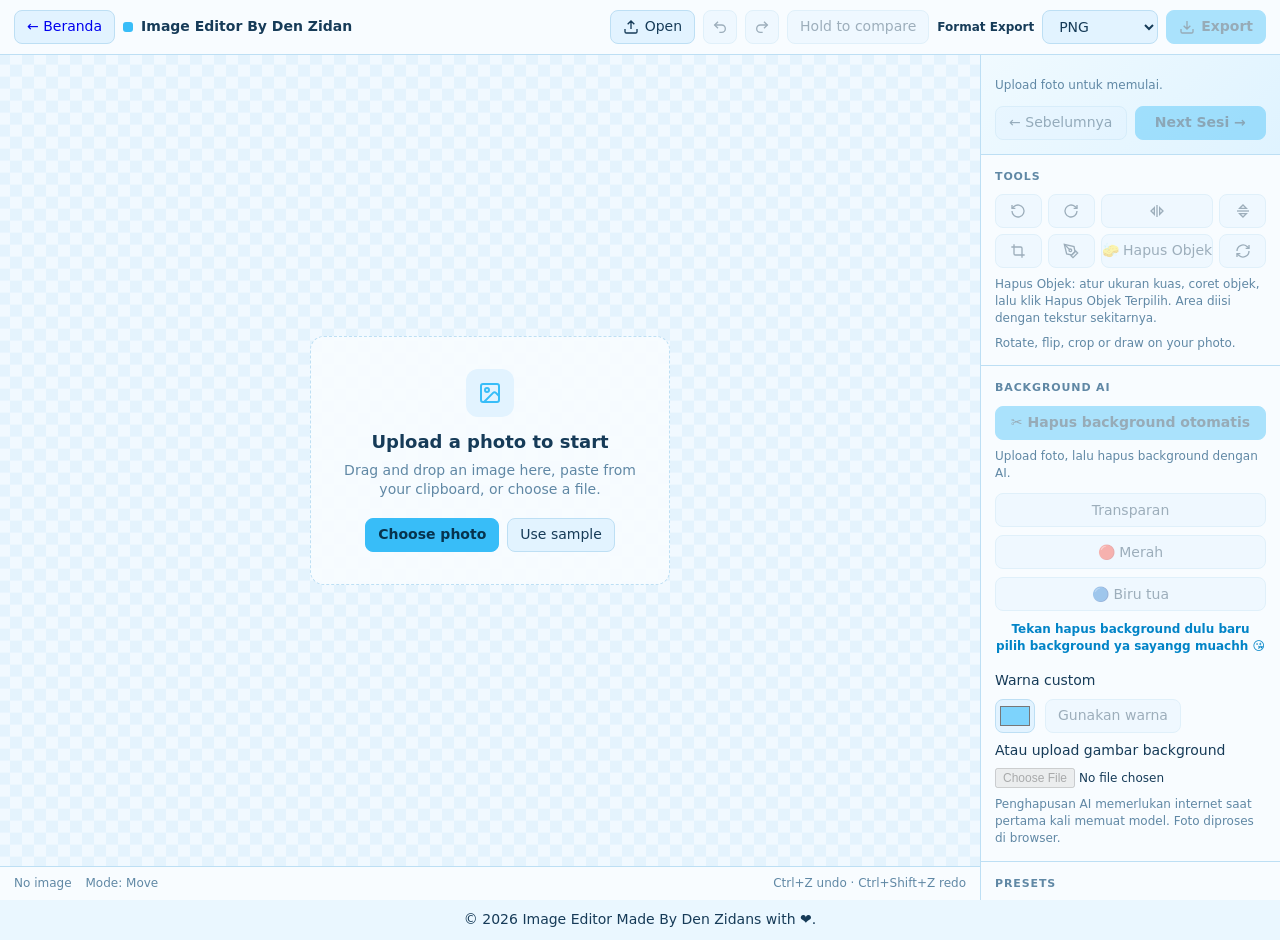
==== editor.html @ 3b1d9d35 "Add files via upload" ====
<!doctype html>
<html lang="id">
<head><meta charset="utf-8"><meta name="viewport" content="width=device-width,initial-scale=1">
<title>Editor Foto | Den Zidan Studio</title>
<link rel="stylesheet" href="editor.css">
<link rel="icon" type="image/png" href="image/icon.png">
</head>
<body>
<div class="app" id="app">
  <header><a class="btn" href="index.html" style="text-decoration:none">← Beranda</a>
    <div class="brand"><span class="brand-dot" aria-hidden="true"></span>Image Editor By Den Zidan</div>
    <button class="btn" id="openBtn" type="button">
      <svg viewBox="0 0 24 24" fill="none" stroke="currentColor" stroke-width="2" aria-hidden="true"><path d="M21 15v4a2 2 0 0 1-2 2H5a2 2 0 0 1-2-2v-4M17 8l-5-5-5 5M12 3v12"/></svg>
      Open
    </button>
    <button class="btn icon" id="undoBtn" type="button" aria-label="Undo" title="Undo (Ctrl+Z)" disabled>
      <svg viewBox="0 0 24 24" fill="none" stroke="currentColor" stroke-width="2" aria-hidden="true"><path d="M9 14 4 9l5-5"/><path d="M4 9h10.5a5.5 5.5 0 0 1 0 11H11"/></svg>
    </button>
    <button class="btn icon" id="redoBtn" type="button" aria-label="Redo" title="Redo (Ctrl+Shift+Z)" disabled>
      <svg viewBox="0 0 24 24" fill="none" stroke="currentColor" stroke-width="2" aria-hidden="true"><path d="m15 14 5-5-5-5"/><path d="M20 9H9.5a5.5 5.5 0 0 0 0 11H13"/></svg>
    </button>
    <button class="btn" id="compareBtn" type="button" title="Hold to see the image without adjustments" disabled>Hold to compare</button>
    <label for="exportFormat" style="font-size:12px;font-weight:600">Format Export</label>
    <select id="exportFormat" class="btn" aria-label="Pilih format export">
      <option value="png">PNG</option>
      <option value="jpeg">JPG / JPEG</option>
      <option value="webp">WEBP</option>
      <option value="svg">SVG</option>
    </select>
    <label for="exportQuality" id="exportQualityLabel" style="display:none;font-size:12px">Kualitas <span id="exportQualityValue">92%</span></label>
    <input type="range" id="exportQuality" min="10" max="100" value="92" step="1" style="display:none;width:95px" aria-label="Kualitas export" />
    <button class="btn primary" id="downloadBtn" type="button" disabled>
      <svg viewBox="0 0 24 24" fill="none" stroke="currentColor" stroke-width="2" aria-hidden="true"><path d="M21 15v4a2 2 0 0 1-2 2H5a2 2 0 0 1-2-2v-4M7 10l5 5 5-5M12 15V3"/></svg>
      Export
    </button>
    <input type="file" id="fileInput" accept="image/*" class="sr-only" tabindex="-1" aria-hidden="true" />
  </header>

  <main>
    <div class="stage-wrap">
      <div class="stage" id="stage">
        <div class="empty">
          <div class="empty-icon" aria-hidden="true">
            <svg width="24" height="24" viewBox="0 0 24 24" fill="none" stroke="currentColor" stroke-width="2"><rect x="3" y="3" width="18" height="18" rx="2"/><circle cx="9" cy="9" r="2"/><path d="m21 15-3.1-3.1a2 2 0 0 0-2.8 0L6 21"/></svg>
          </div>
          <h2>Upload a photo to start</h2>
          <p>Drag and drop an image here, paste from your clipboard, or choose a file.</p>
          <div class="row">
            <button class="btn primary" id="emptyOpenBtn" type="button">Choose photo</button>
            <button class="btn" id="sampleBtn" type="button">Use sample</button>
          </div>
        </div>
        <canvas id="canvas" aria-label="Image being edited"></canvas>
      </div>
      <div class="statusbar" aria-live="polite">
        <span id="dims">No image</span>
        <span id="modeLabel">Mode: Move</span>
        <span class="spacer"></span>
        <span>Ctrl+Z undo · Ctrl+Shift+Z redo</span>
      </div>
    </div>

    <aside aria-label="Editing controls">
      <section class="session-panel" id="sessionPanel">
        <p class="hint" id="sessionHint" role="status">Mulai dengan upload foto, ya sayangg 💙</p>
        <div class="session-actions" style="margin-top:12px">
          <button class="btn" id="prevSessionBtn" type="button" disabled>← Sebelumnya</button>
          <button class="btn primary" id="nextSessionBtn" type="button">Next Sesi →</button>
        </div>
      </section>
      <section>
        <h3>Tools</h3>
        <div class="tools">
          <button class="btn icon" data-action="rotL" type="button" aria-label="Rotate left" title="Rotate left" disabled>
            <svg viewBox="0 0 24 24" fill="none" stroke="currentColor" stroke-width="2" aria-hidden="true"><path d="M3 12a9 9 0 1 0 3-6.7L3 8"/><path d="M3 3v5h5"/></svg>
          </button>
          <button class="btn icon" data-action="rotR" type="button" aria-label="Rotate right" title="Rotate right" disabled>
            <svg viewBox="0 0 24 24" fill="none" stroke="currentColor" stroke-width="2" aria-hidden="true"><path d="M21 12a9 9 0 1 1-3-6.7L21 8"/><path d="M21 3v5h-5"/></svg>
          </button>
          <button class="btn icon" data-action="flipH" type="button" aria-label="Flip horizontal" title="Flip horizontal" disabled>
            <svg viewBox="0 0 24 24" fill="none" stroke="currentColor" stroke-width="2" aria-hidden="true"><path d="M12 3v18"/><path d="M8 7 3 12l5 5V7z"/><path d="m16 7 5 5-5 5V7z"/></svg>
          </button>
          <button class="btn icon" data-action="flipV" type="button" aria-label="Flip vertical" title="Flip vertical" disabled>
            <svg viewBox="0 0 24 24" fill="none" stroke="currentColor" stroke-width="2" aria-hidden="true"><path d="M3 12h18"/><path d="M7 8l5-5 5 5H7z"/><path d="m7 16 5 5 5-5H7z"/></svg>
          </button>
          <button class="btn icon" id="cropBtn" type="button" aria-label="Crop" title="Crop" aria-pressed="false" disabled>
            <svg viewBox="0 0 24 24" fill="none" stroke="currentColor" stroke-width="2" aria-hidden="true"><path d="M6 2v14a2 2 0 0 0 2 2h14"/><path d="M18 22V8a2 2 0 0 0-2-2H2"/></svg>
          </button>
          <button class="btn icon" id="drawBtn" type="button" aria-label="Draw" title="Draw" aria-pressed="false" disabled>
            <svg viewBox="0 0 24 24" fill="none" stroke="currentColor" stroke-width="2" aria-hidden="true"><path d="M12 19l7-7 3 3-7 7-3-3z"/><path d="M18 13l-1.5-7.5L2 2l3.5 14.5L13 18l5-5z"/><path d="M2 2l7.6 7.6"/><circle cx="11" cy="11" r="2"/></svg>
          </button>
          <button class="btn" id="fillBtn" type="button" aria-label="Hapus objek" title="Coret objek menggunakan kuas lalu hapus dengan pengisian tekstur sekitar" aria-pressed="false" disabled>🧽 Hapus Objek</button>
          <button class="btn icon" id="resetBtn" type="button" aria-label="Reset all edits" title="Reset all edits" disabled>
            <svg viewBox="0 0 24 24" fill="none" stroke="currentColor" stroke-width="2" aria-hidden="true"><path d="M3 12a9 9 0 0 1 15-6.7L21 8"/><path d="M21 3v5h-5"/><path d="M21 12a9 9 0 0 1-15 6.7L3 16"/><path d="M3 21v-5h5"/></svg>
          </button>
        </div>
        <div class="crop-actions">
          <button class="btn" id="cropCancel" type="button">Cancel</button>
          <button class="btn primary" id="cropApply" type="button">Apply crop</button>
        </div>
        <div class="fill-actions"><button class="btn" id="fillCancel" type="button">Bersihkan Coretan</button><button class="btn primary" id="fillApply" type="button" disabled>Hapus Objek Terpilih</button></div>
        <p class="hint" id="fillStatus" role="status">Hapus Objek: atur ukuran kuas, coret objek, lalu klik Hapus Objek Terpilih. Area diisi dengan tekstur sekitarnya.</p>
        <p class="hint" id="toolHint">Rotate, flip, crop or draw on your photo.</p>
      </section>

      <section class="panel-draw">
        <h3>Kuas Gambar / Penghapus</h3>
        <p class="hint" id="brushHint">Atur ukuran kuas untuk menggambar atau menandai objek yang akan dihapus.</p>
        <div class="brush-row">
          <label class="sr-only" for="brushColor">Brush color</label>
          <input type="color" id="brushColor" value="#38bdf8" />
          <div style="flex:1">
            <div class="slider-head"><label for="brushSize">Size</label><output id="brushSizeOut">24px</output></div>
            <input type="range" id="brushSize" min="1" max="200" value="24" />
          </div>
        </div>
      </section>

      <section>
        <h3>Background AI</h3>
        <button class="btn primary" id="removeBgBtn" type="button" disabled style="width:100%">✂ Hapus background otomatis</button>
        <p class="hint" id="bgStatus" role="status">Upload foto, lalu hapus background dengan AI.</p>
        <div class="bg-options" id="bgOptions">
          <button type="button" class="btn bg-choice" data-bg="transparent">Transparan</button>
          <button type="button" class="btn bg-choice" data-bg="red">🔴 Merah</button>
          <button type="button" class="btn bg-choice" data-bg="birutua">🔵 Biru tua</button>
          <p class="hint" style="text-align:center;color:#0284c7;font-weight:600;margin:2px 0 8px">Tekan hapus background dulu baru pilih background ya sayangg muachh 😘</p>
          <label for="customBgColor">Warna custom</label>
          <div class="brush-row"><input type="color" id="customBgColor" value="#7dd3fc"><button type="button" class="btn" id="applyCustomBg">Gunakan warna</button></div>
          <label for="bgImageInput">Atau upload gambar background</label>
          <input type="file" id="bgImageInput" accept="image/*" style="width:100%;font-size:12px" />
        </div>
        <p class="hint">Penghapusan AI memerlukan internet saat pertama kali memuat model. Foto diproses di browser.</p>
      </section>

      <section>
        <h3>Presets</h3>
        <div class="presets" id="presets"></div>
      </section>

      <section>
        <h3>Adjust</h3>
        <div id="sliders"></div>
      </section>
    </aside>
  </main>
</div>
<div id="editorFooter" style="text-align: center; padding: 10px;">
  &copy; 2026 Image Editor Made By Den Zidans with ❤️.
</div>
<script src="editor.js"></script>

</body></html>
---- editor.css ----
:root {
    --bg: #eaf7ff;
    --panel: #f8fcff;
    --panel-2: #e2f3ff;
    --border: #bddff4;
    --text: #163b58;
    --muted: #6088a5;
    --accent: #38bdf8;
    --accent-ink: #07334d;
  }
  * { box-sizing: border-box; }
  html, body { margin: 0; height: 100%; }
  body {
    font-family: "Geist", system-ui, sans-serif;
    background: var(--bg);
    color: var(--text);
    font-size: 14px;
    line-height: 1.4;
  }
  button, input, select { font: inherit; color: inherit; }
  .app {
    display: grid;
    grid-template-rows: auto 1fr;
    min-height: 100vh;
  }
  header {
    display: flex;
    align-items: center;
    gap: 8px;
    padding: 10px 14px;
    border-bottom: 1px solid var(--border);
    background: var(--panel);
    flex-wrap: wrap;
  }
  .brand { font-weight: 600; margin-right: auto; display: flex; align-items: center; gap: 8px; }
  .brand-dot { width: 10px; height: 10px; border-radius: 3px; background: var(--accent); }
  .btn {
    display: inline-flex; align-items: center; justify-content: center; gap: 6px;
    height: 34px; padding: 0 12px;
    border-radius: 8px;
    border: 1px solid var(--border);
    background: var(--panel-2);
    cursor: pointer;
    white-space: nowrap;
    transition: background .15s, border-color .15s;
  }
  .btn:hover:not(:disabled) { background: #d2ecfc; }
  .btn:focus-visible, input:focus-visible { outline: 2px solid var(--accent); outline-offset: 2px; }
  .btn:disabled { opacity: .4; cursor: not-allowed; }
  .btn.primary { background: var(--accent); color: var(--accent-ink); border-color: var(--accent); font-weight: 600; }
  .btn.primary:hover:not(:disabled) { background: #7dd3fc; }
  .btn.icon { width: 34px; padding: 0; }
  .btn[aria-pressed="true"] { border-color: var(--accent); color: var(--accent); }
  .btn svg { width: 16px; height: 16px; }

  main {
    display: grid;
    grid-template-columns: 1fr;
    min-height: 0;
  }
  @media (min-width: 760px) {
    main { grid-template-columns: 1fr 300px; }
  }

  .stage-wrap { display: flex; flex-direction: column; min-height: 0; }
  .stage {
    position: relative;
    flex: 1;
    min-height: 360px;
    display: flex; align-items: center; justify-content: center;
    padding: 20px;
    background:
      repeating-conic-gradient(#e4f3fd 0% 25%, #f1f9ff 0% 50%) 50% / 24px 24px;
    overflow: hidden;
  }
  .stage.dragging::after {
    content: "Drop to open";
    position: absolute; inset: 12px;
    border: 2px dashed var(--accent);
    border-radius: 12px;
    display: flex; align-items: center; justify-content: center;
    background: rgba(226, 243, 255, .88);
    font-weight: 600; font-size: 16px;
  }
  #canvas {
    display: none;
    max-width: 100%;
    max-height: calc(100vh - 180px);
    box-shadow: 0 10px 40px rgba(35, 112, 165, .18);
    touch-action: none;
  }
  .has-image #canvas { display: block; }
  .has-image .empty { display: none; }
  .mode-draw #canvas, .mode-crop #canvas, .mode-fill #canvas { cursor: crosshair; }

  .empty {
    text-align: center;
    max-width: 360px;
    padding: 32px 24px;
    border: 1px dashed var(--border);
    border-radius: 14px;
    background: rgba(248, 252, 255, .92);
  }
  .empty h2 { margin: 12px 0 6px; font-size: 18px; }
  .empty p { margin: 0 0 18px; color: var(--muted); }
  .empty .row { display: flex; gap: 8px; justify-content: center; flex-wrap: wrap; }
  .empty-icon {
    width: 48px; height: 48px; margin: 0 auto;
    border-radius: 12px; background: var(--panel-2);
    display: flex; align-items: center; justify-content: center; color: var(--accent);
  }

  .statusbar {
    display: flex; gap: 14px; align-items: center; flex-wrap: wrap;
    padding: 8px 14px;
    border-top: 1px solid var(--border);
    background: var(--panel);
    color: var(--muted);
    font-size: 12px;
  }
  .statusbar .spacer { flex: 1; }

  aside {
    border-left: 1px solid var(--border);
    background: var(--panel);
    overflow-y: auto;
    max-height: calc(100vh - 55px);
  }
  @media (max-width: 759px) {
    aside { border-left: 0; border-top: 1px solid var(--border); max-height: none; }
  }
  section { padding: 14px; border-bottom: 1px solid var(--border); }
  section h3 {
    margin: 0 0 10px;
    font-size: 11px; letter-spacing: .08em; text-transform: uppercase;
    color: var(--muted); font-weight: 600;
  }
  .tools { display: grid; grid-template-columns: repeat(4, 1fr); gap: 6px; }
  .tools .btn { width: 100%; padding: 0; }

  .slider { margin-bottom: 12px; }
  .slider:last-child { margin-bottom: 0; }
  .slider-head { display: flex; justify-content: space-between; margin-bottom: 4px; }
  .slider-head output { color: var(--muted); font-variant-numeric: tabular-nums; font-size: 12px; }
  input[type="range"] { width: 100%; accent-color: var(--accent); margin: 0; }

  .presets { display: grid; grid-template-columns: repeat(3, 1fr); gap: 8px; }
  .preset {
    border: 1px solid var(--border); border-radius: 8px; padding: 4px;
    background: var(--panel-2); cursor: pointer; text-align: center; font-size: 12px;
  }
  .preset:hover:not(:disabled) { border-color: #7cc8ef; }
  .preset:disabled { opacity: .4; cursor: not-allowed; }
  .preset canvas, .preset .ph {
    display: block; width: 100%; aspect-ratio: 1; border-radius: 5px; margin-bottom: 4px;
    background: #d2ecfc; object-fit: cover;
  }

  .brush-row { display: flex; gap: 10px; align-items: center; }
  input[type="color"] {
    width: 40px; height: 34px; padding: 2px; border-radius: 8px;
    border: 1px solid var(--border); background: var(--panel-2); cursor: pointer;
  }
  .hint { color: var(--muted); font-size: 12px; margin: 8px 0 0; }
  .crop-actions { display: none; gap: 6px; margin-top: 10px; }
  .mode-crop .crop-actions { display: flex; }
  .mode-fill .fill-actions { display:flex; }
  .fill-actions { display:none; gap:6px; margin-top:10px; }
  .fill-actions .btn { flex:1; }
  .crop-actions .btn { flex: 1; }
  .panel-draw { display: none; }
  .mode-draw .panel-draw, .mode-fill .panel-draw { display: block; }

  .bg-options { display:grid; gap:8px; margin-top:12px; }
  .bg-choice { width:100%; }
  .bg-choice[aria-pressed="true"] { border-color:var(--accent); box-shadow:0 0 0 1px var(--accent); }
  .session-panel { background:linear-gradient(135deg,#f0faff,#dff3ff); border-bottom:1px solid var(--border); }
  .session-steps { display:flex; flex-wrap:wrap; gap:6px; margin:10px 0; }
  .session-step { font-size:11px; padding:6px 8px; border-radius:20px; background:#fff; border:1px solid var(--border); color:var(--muted); }
  .session-step.active { background:#38bdf8; color:#07334d; border-color:#38bdf8; font-weight:700; }
  .session-actions { display:flex; gap:8px; }
  .session-actions .btn { flex:1; }
  .sr-only { position: absolute; width: 1px; height: 1px; padding: 0; margin: -1px; overflow: hidden; clip: rect(0,0,0,0); border: 0; }
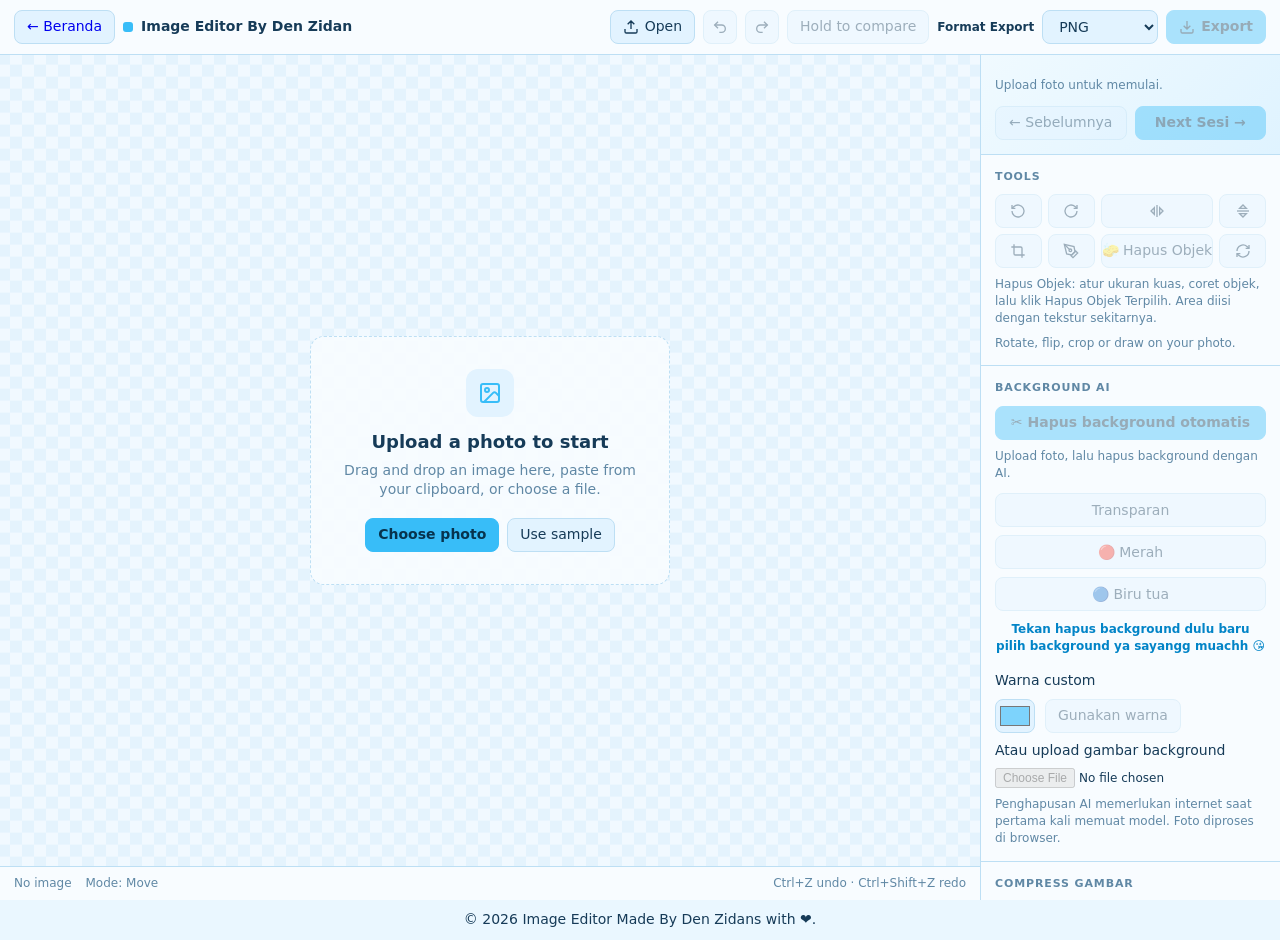
==== commit 169b71f8: "add compress feature" ====
--- a/editor.html
+++ b/editor.html
@@ -133,6 +133,18 @@
         <p class="hint">Penghapusan AI memerlukan internet saat pertama kali memuat model. Foto diproses di browser.</p>
       </section>
 
+      <section id="compressPanel" class="compress-panel">
+        <h3>Compress Gambar</h3>
+        <p class="hint">Perkecil ukuran file tanpa mengubah hasil edit. Kompresi hanya diterapkan pada file yang diunduh.</p>
+        <label for="compressFormat">Format kompresi</label>
+        <select id="compressFormat" class="compress-input"><option value="webp">WEBP (disarankan)</option><option value="jpeg">JPG / JPEG</option></select>
+        <label for="compressQuality">Kualitas maksimal: <output id="compressQualityValue">90%</output></label>
+        <input type="range" id="compressQuality" min="60" max="100" value="90" step="1" />
+        <label for="compressTarget">Target ukuran file (KB, opsional)</label>
+        <input type="number" id="compressTarget" class="compress-input" min="10" max="100000" placeholder="Contoh: 500" />
+        <button class="btn primary" id="compressBtn" type="button" disabled style="width:100%;margin-top:10px">Compress & Download</button>
+        <p class="hint" id="compressStatus" role="status">Upload foto untuk mulai kompresi.</p>
+      </section>
       <section>
         <h3>Presets</h3>
         <div class="presets" id="presets"></div>
--- a/editor.css
+++ b/editor.css
@@ -182,3 +182,7 @@
   .session-actions { display:flex; gap:8px; }
   .session-actions .btn { flex:1; }
   .sr-only { position: absolute; width: 1px; height: 1px; padding: 0; margin: -1px; overflow: hidden; clip: rect(0,0,0,0); border: 0; }
+
+.compress-panel label {display:block;font-size:12px;font-weight:600;margin:12px 0 5px}
+.compress-input {width:100%;padding:9px;border:1px solid var(--border);border-radius:8px;background:var(--panel-2);color:var(--text)}
+.compress-panel input[type=range] {width:100%}
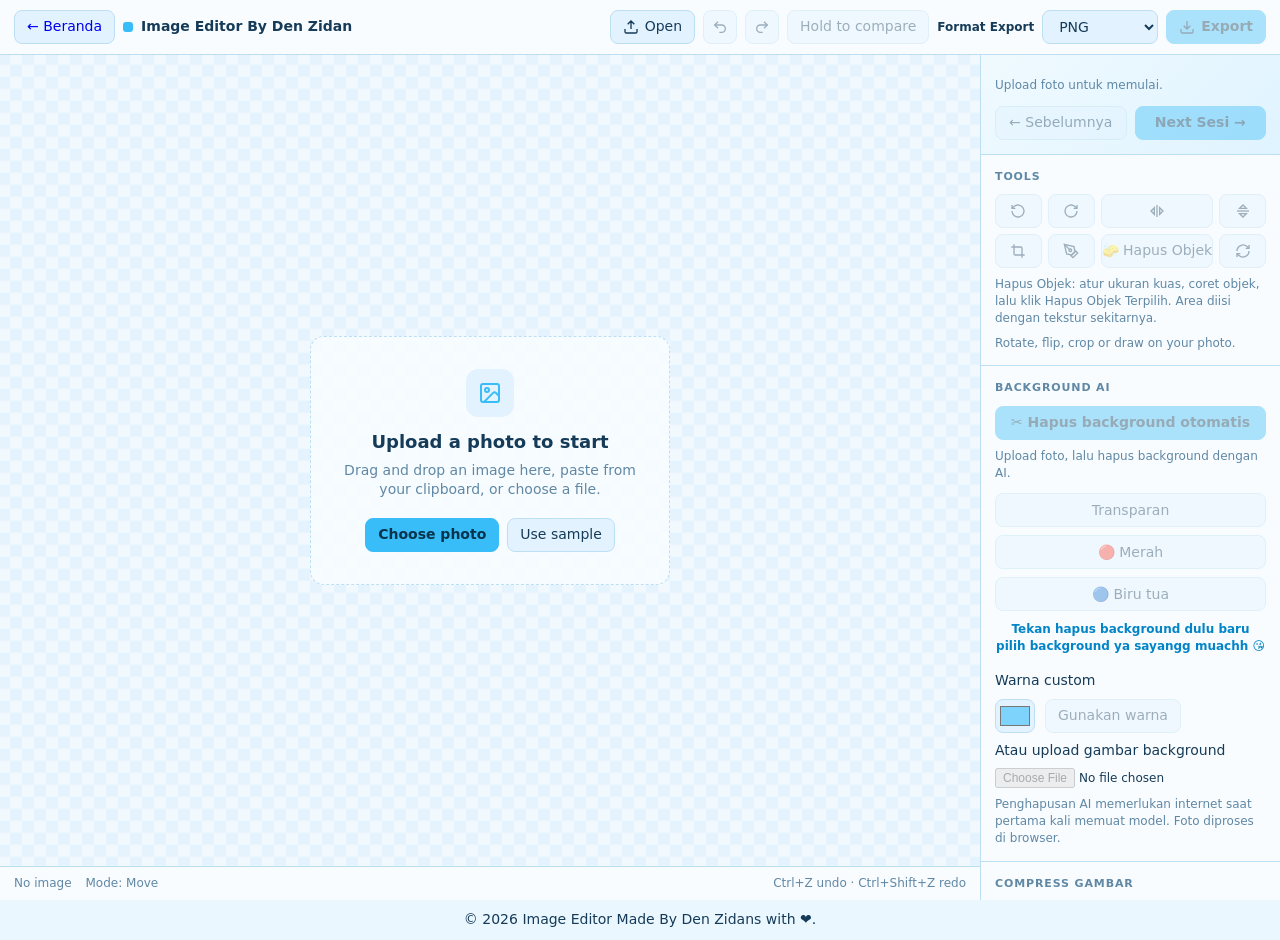
==== commit d0c09b05: "update compres feature add some format file" ====
--- a/editor.html
+++ b/editor.html
@@ -137,13 +137,22 @@
         <h3>Compress Gambar</h3>
         <p class="hint">Perkecil ukuran file tanpa mengubah hasil edit. Kompresi hanya diterapkan pada file yang diunduh.</p>
         <label for="compressFormat">Format kompresi</label>
-        <select id="compressFormat" class="compress-input"><option value="webp">WEBP (disarankan)</option><option value="jpeg">JPG / JPEG</option></select>
-        <label for="compressQuality">Kualitas maksimal: <output id="compressQualityValue">90%</output></label>
-        <input type="range" id="compressQuality" min="60" max="100" value="90" step="1" />
+        <select id="compressFormat" class="compress-input">
+          <option value="webp">WEBP (disarankan)</option>
+          <option value="jpeg">JPG / JPEG</option>
+          <option value="png">PNG (lossless / transparansi)</option>
+          <option value="svg">SVG (gambar raster dalam SVG)</option>
+        </select>
+        <label for="compressQuality" id="compressQualityLabel">Kualitas maksimal: <output id="compressQualityValue">90%</output></label>
+        <input type="range" id="compressQuality" min="45" max="100" value="90" step="1" />
+        <p class="hint" id="compressFormatHint">WEBP umumnya paling efisien untuk foto dan mendukung transparansi.</p>
+        <label for="compressScale">Resolusi output</label>
+        <select id="compressScale" class="compress-input"><option value="1">100% (ukuran asli)</option><option value="0.85">85%</option><option value="0.7">70%</option><option value="0.5">50%</option></select>
+        <label style="display:flex;align-items:center;gap:8px;font-weight:normal"><input id="compressAutoResize" type="checkbox" /> Kurangi resolusi otomatis jika target KB belum tercapai</label>
         <label for="compressTarget">Target ukuran file (KB, opsional)</label>
         <input type="number" id="compressTarget" class="compress-input" min="10" max="100000" placeholder="Contoh: 500" />
         <button class="btn primary" id="compressBtn" type="button" disabled style="width:100%;margin-top:10px">Compress & Download</button>
-        <p class="hint" id="compressStatus" role="status">Upload foto untuk mulai kompresi.</p>
+        <p class="hint" id="compressStatus" role="status" aria-live="polite">Upload foto untuk mulai kompresi.</p>
       </section>
       <section>
         <h3>Presets</h3>
